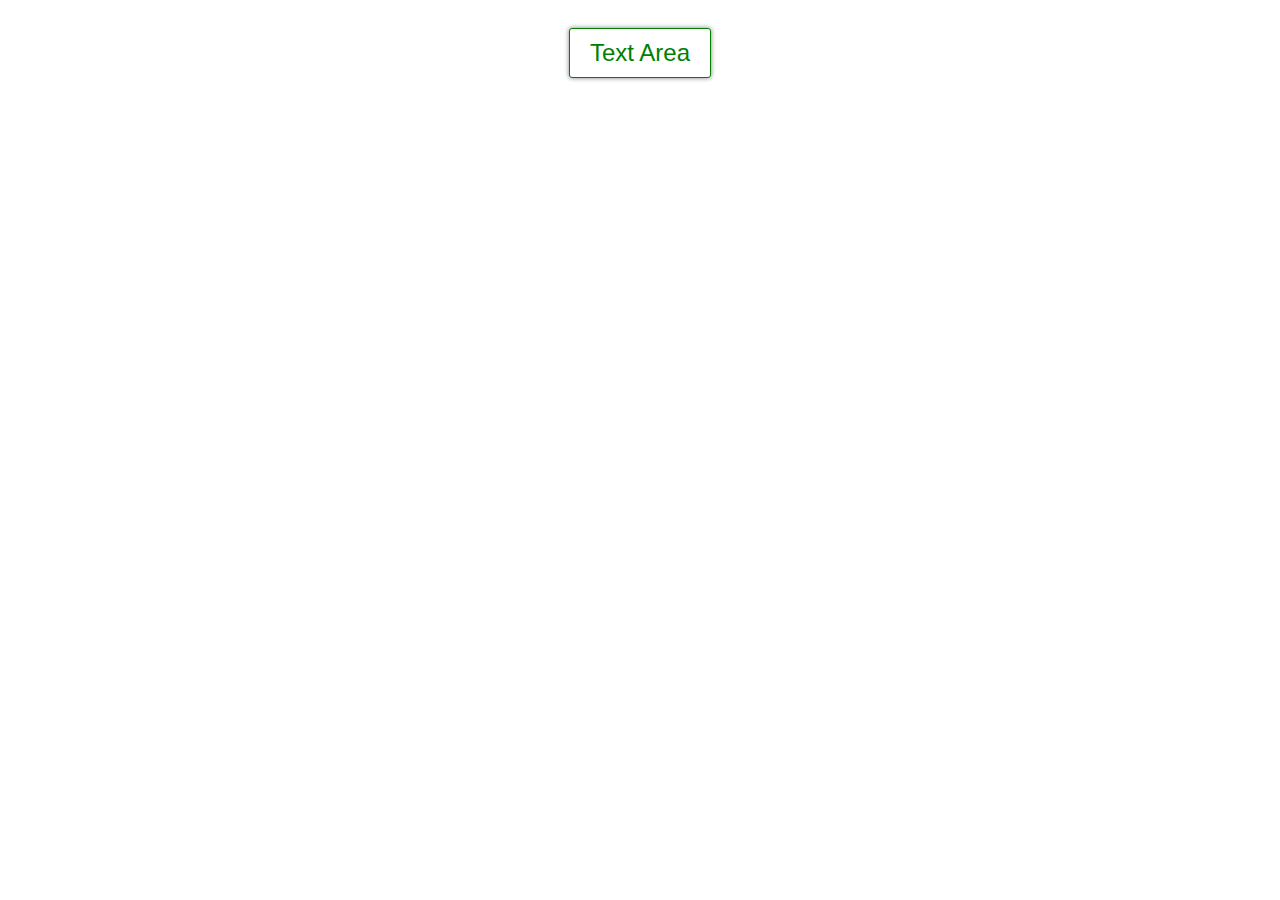
==== index.html @ 2d577516 "Init commit" ====
<!DOCTYPE html>
<html lang="en">

<head>
    <meta charset="UTF-8">
    <meta name="viewport" content="width=device-width, initial-scale=1.0">
    <meta http-equiv="X-UA-Compatible" content="ie=edge">
    <title>Beetroot Lesson 30 Homework Events</title>
    <meta name="author" content="Artofnext">
    <link rel="stylesheet" href="css/styles.css">
</head>

<body>
    <div class="buttons">
        <a href="pages/text_area.html"><button type="button" id="text_area">Text Area</button></a>
    </div>


    <!-- <script src="js/text_area.js"></script> -->
</body>

</html>
---- css/styles.css ----
*:focus {
    outline: none;
}

.buttons, .content {
    display: flex;
    /* flex-wrap: wrap; */
    justify-content: center;
}

button {
    /* height: 50px; */
    /* width: 150px; */
    text-align: center;
    background-color: white;
    border: 1px solid green;
    border-radius: 3px;
    color: green;
    box-shadow: 0 0 5px gray;
    padding: 10px 20px;
    font-size: 1.5em;
    margin: 20px;
}

button:hover {
    box-shadow: 0 2px 5px gray;
    background-color: green;
    color: white;
}

button:active {
    box-shadow: 0 0 3px gray;
    transition: all .2 e;
}

.content {
    /* position: relative; */
}

.text__container {
    /* position: absolute; */
    border: 1px solid green;
    border-radius: 5px;
    /* height: 50px; */
    /* width: 200px; */
    padding: 5px 10px;
    font-family: Arial, Helvetica, sans-serif;
    font-size: 1em;
}

#text_area {
    /* display: none; */
}

.text__container:active, .text__container:hover {
    box-shadow: 0 0 5px gray;
}
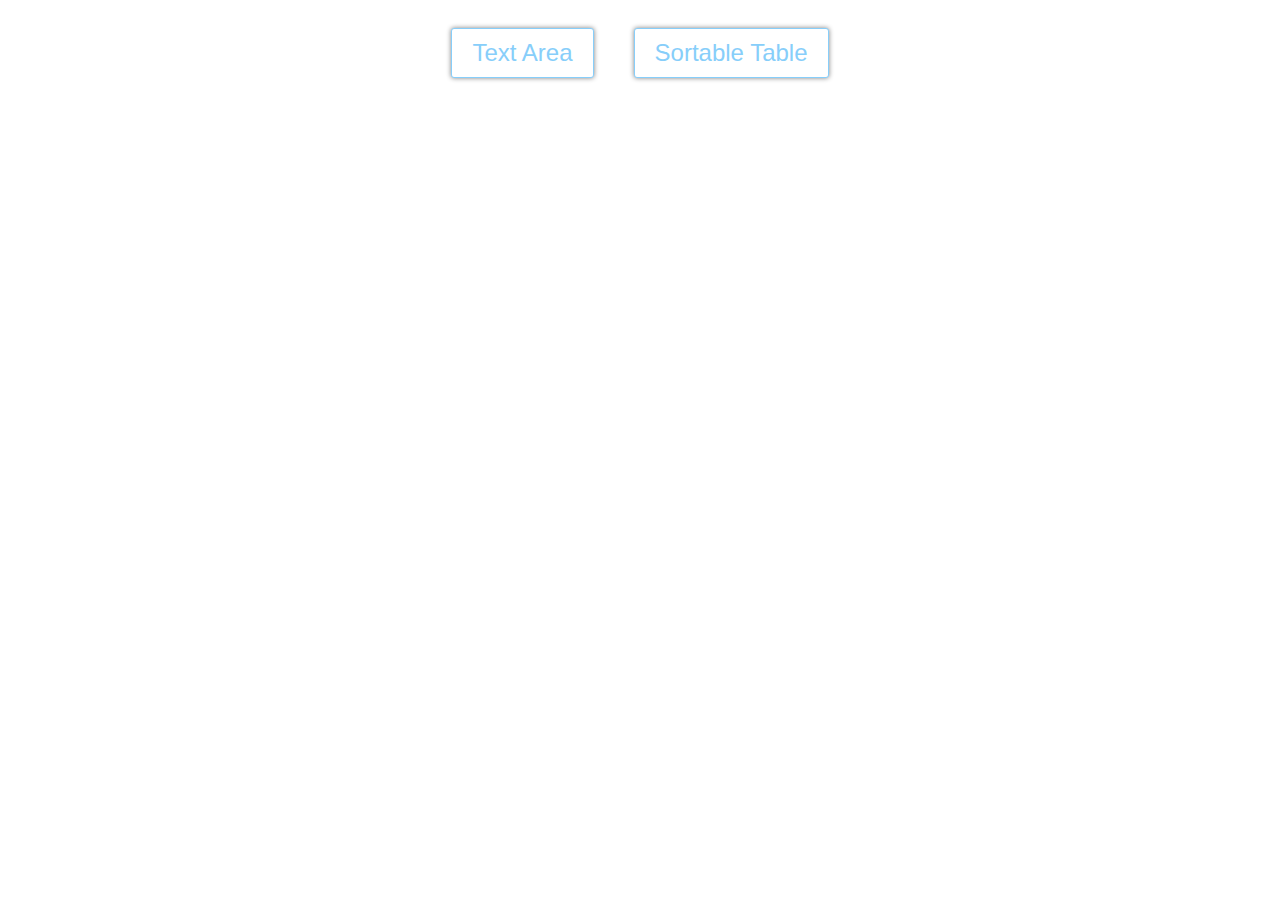
==== commit 6cdb87b9: "textarea in process, table added" ====
--- a/index.html
+++ b/index.html
@@ -13,6 +13,7 @@
 <body>
     <div class="buttons">
         <a href="pages/text_area.html"><button type="button" id="text_area">Text Area</button></a>
+        <a href="pages/sortable_table.html"><button type="button" id="sortable_table">Sortable Table</button></a>
     </div>
 
 
--- a/css/styles.css
+++ b/css/styles.css
@@ -13,9 +13,9 @@
     /* width: 150px; */
     text-align: center;
     background-color: white;
-    border: 1px solid green;
+    border: 1px solid lightskyblue;
     border-radius: 3px;
-    color: green;
+    color: lightskyblue;
     box-shadow: 0 0 5px gray;
     padding: 10px 20px;
     font-size: 1.5em;
@@ -24,7 +24,7 @@
 
 button:hover {
     box-shadow: 0 2px 5px gray;
-    background-color: green;
+    background-color: lightskyblue;
     color: white;
 }
 
@@ -39,10 +39,11 @@
 
 .text__container {
     /* position: absolute; */
-    border: 1px solid green;
+    border: 1px solid lightskyblue;
     border-radius: 5px;
     /* height: 50px; */
-    /* width: 200px; */
+    width: 90%;
+    max-width: 1000px;
     padding: 5px 10px;
     font-family: Arial, Helvetica, sans-serif;
     font-size: 1em;
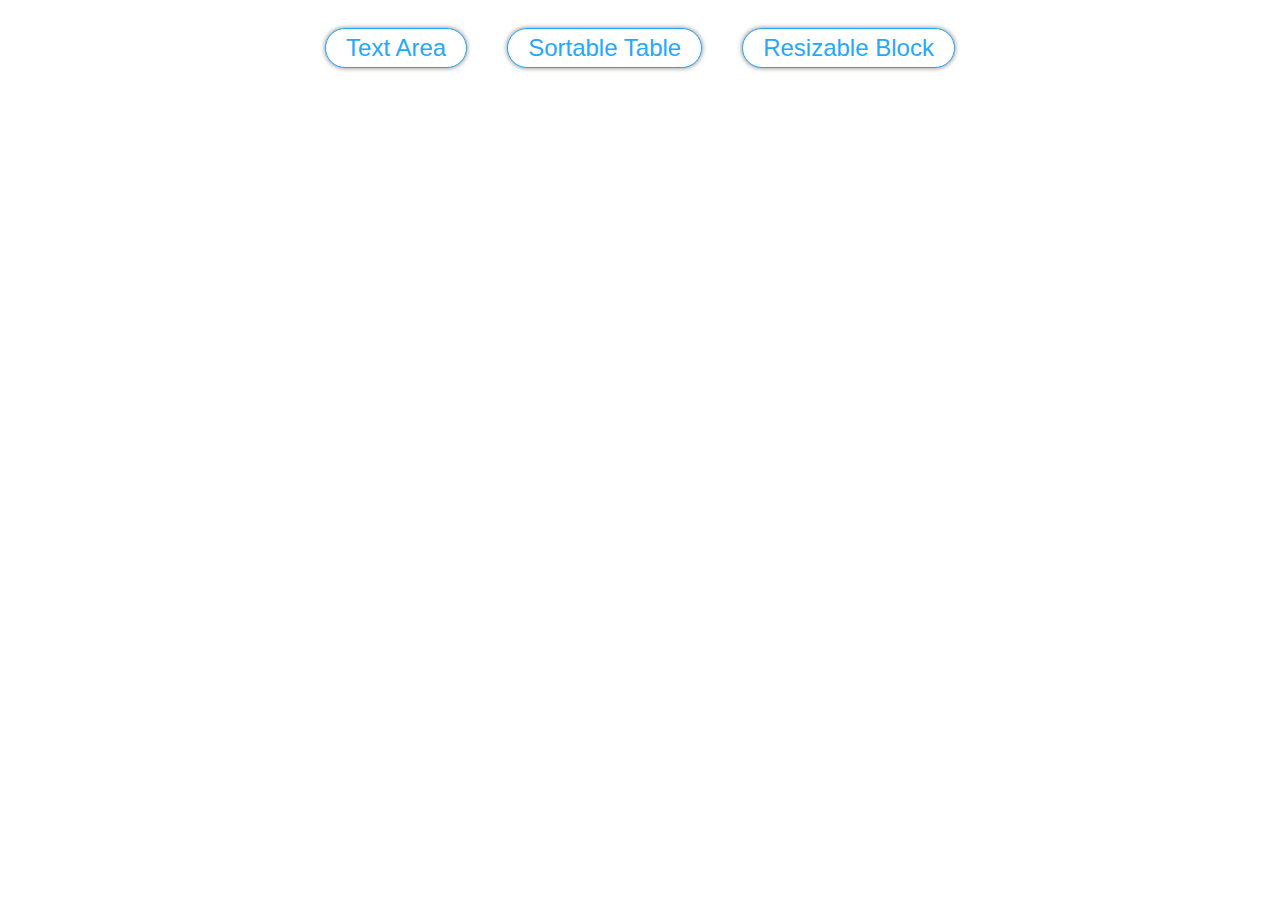
==== commit 11ffc09f: "Start resizing element" ====
--- a/index.html
+++ b/index.html
@@ -14,6 +14,7 @@
     <div class="buttons">
         <a href="pages/text_area.html"><button type="button" id="text_area">Text Area</button></a>
         <a href="pages/sortable_table.html"><button type="button" id="sortable_table">Sortable Table</button></a>
+        <a href="pages/resizable.html"><button type="button" id="resizable">Resizable Block</button></a>
     </div>
 
 
--- a/css/styles.css
+++ b/css/styles.css
@@ -2,7 +2,7 @@
     outline: none;
 }
 
-.buttons, .content {
+.buttons, .content__container {
     display: flex;
     /* flex-wrap: wrap; */
     justify-content: center;
@@ -13,37 +13,44 @@
     /* width: 150px; */
     text-align: center;
     background-color: white;
-    border: 1px solid lightskyblue;
-    border-radius: 3px;
-    color: lightskyblue;
+    border: 1px solid #24a7ff;
+    border-radius: 20px;
+    color: #24a7ff;
     box-shadow: 0 0 5px gray;
-    padding: 10px 20px;
+    padding: 5px 20px;
     font-size: 1.5em;
     margin: 20px;
+    transition: all .2s ease-in-out;
 }
 
 button:hover {
     box-shadow: 0 2px 5px gray;
-    background-color: lightskyblue;
+    background-color: #24a7ff;
     color: white;
 }
 
 button:active {
     box-shadow: 0 0 3px gray;
-    transition: all .2 e;
 }
 
 .content {
     /* position: relative; */
 }
 
+.content {
+    width: 90%;
+    max-width: 1000px;
+    margin: 0 auto;
+    
+}
+
 .text__container {
     /* position: absolute; */
-    border: 1px solid lightskyblue;
+    border: 1px solid #24a7ff;
     border-radius: 5px;
+    width: 90%;
+
     /* height: 50px; */
-    width: 90%;
-    max-width: 1000px;
     padding: 5px 10px;
     font-family: Arial, Helvetica, sans-serif;
     font-size: 1em;
